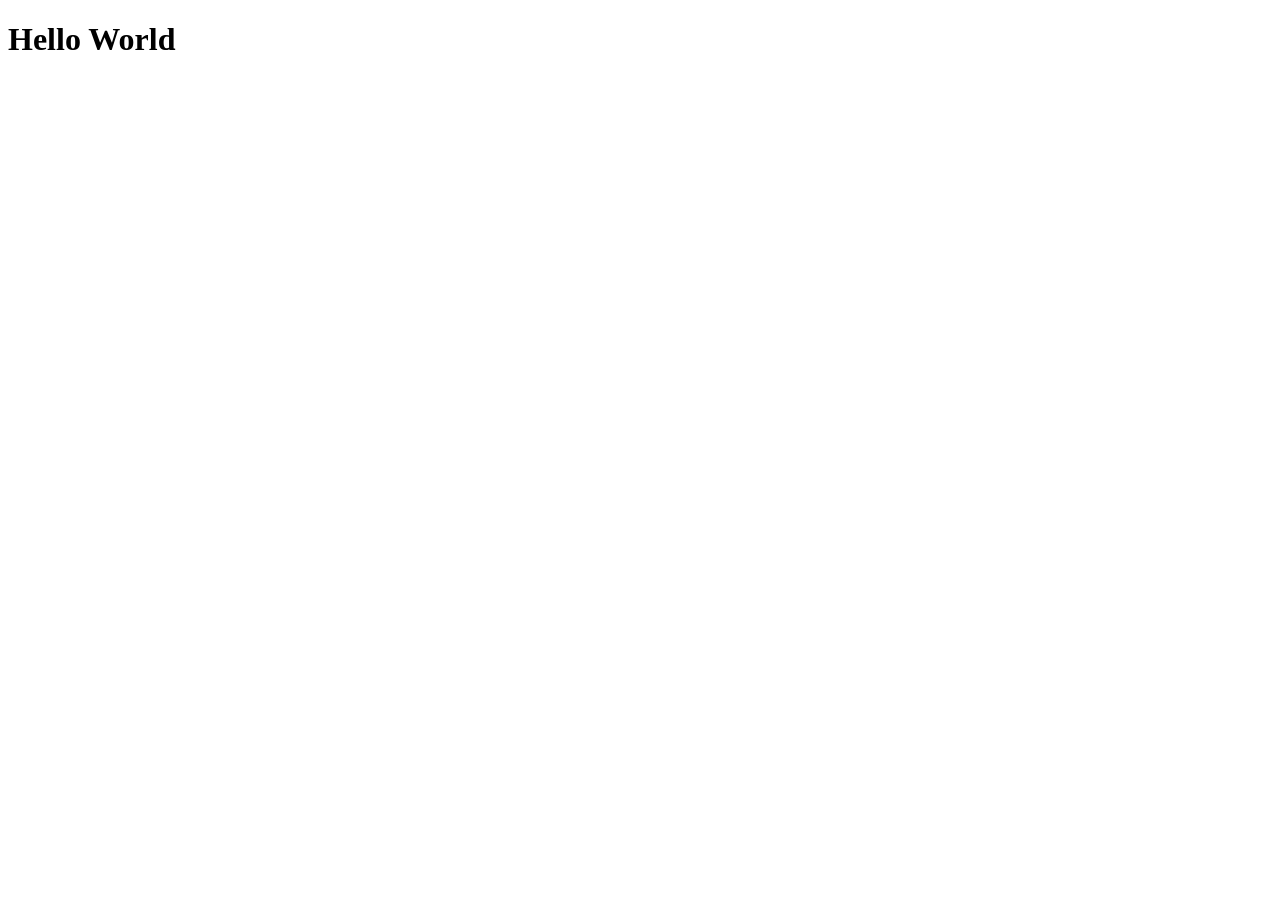
==== index.html @ 1a9d36b6 "first version with a hello world" ====
<!DOCTYPE html>
<html lang='en'>
<head>
    <meta charset='utf-8'>
    <meta name='viewport' content='width=device-width, initial-scale=1'>
    <title>Page Title</title>
    <link rel='stylesheet' href='main.css'>
</head>
<body>
    <h1>Hello World</h1>
</body>
</html>
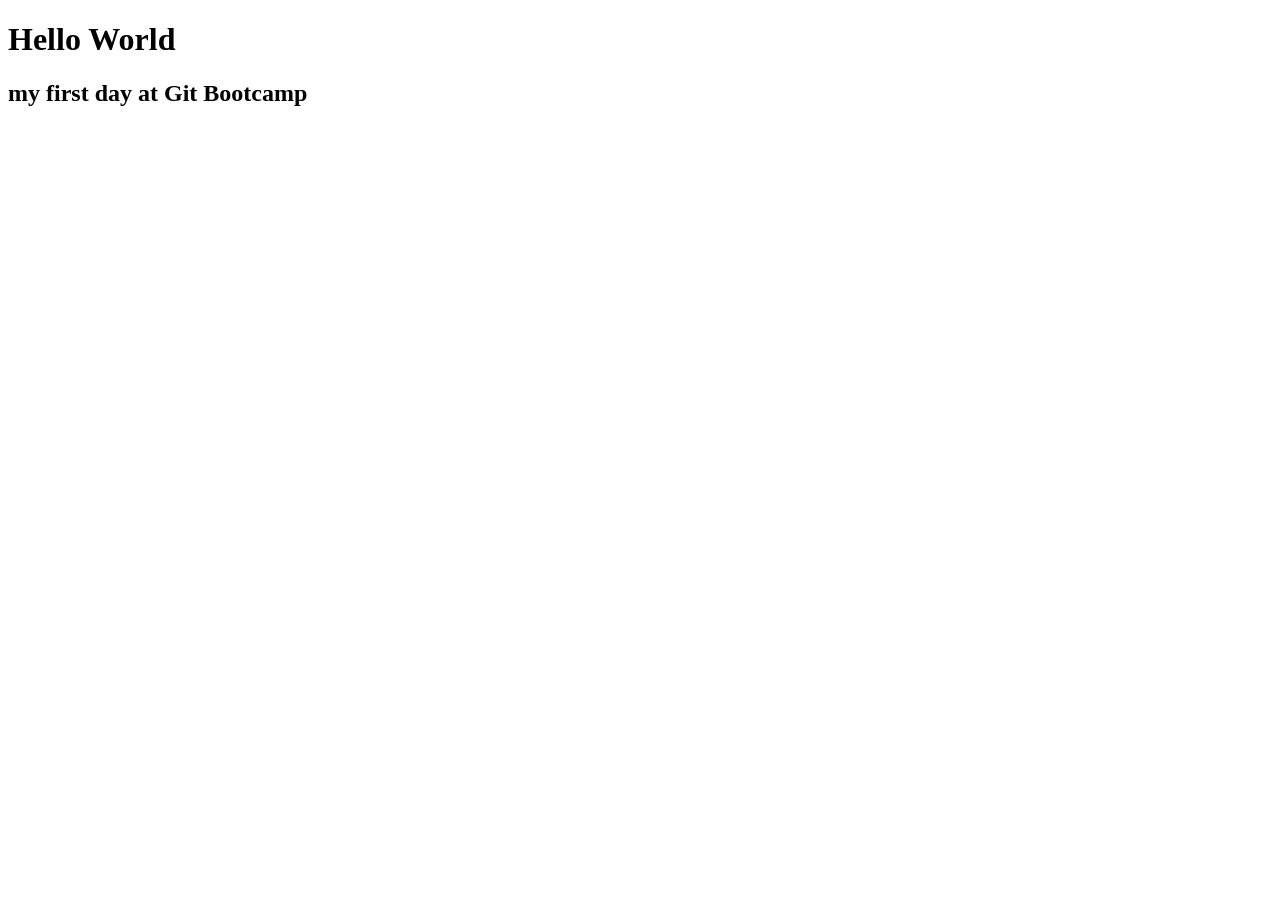
==== commit a77e159a: "added home page, added details to index page" ====
--- a/index.html
+++ b/index.html
@@ -8,5 +8,6 @@
 </head>
 <body>
     <h1>Hello World</h1>
+    <h2>my first day at Git Bootcamp</h2>
 </body>
 </html>
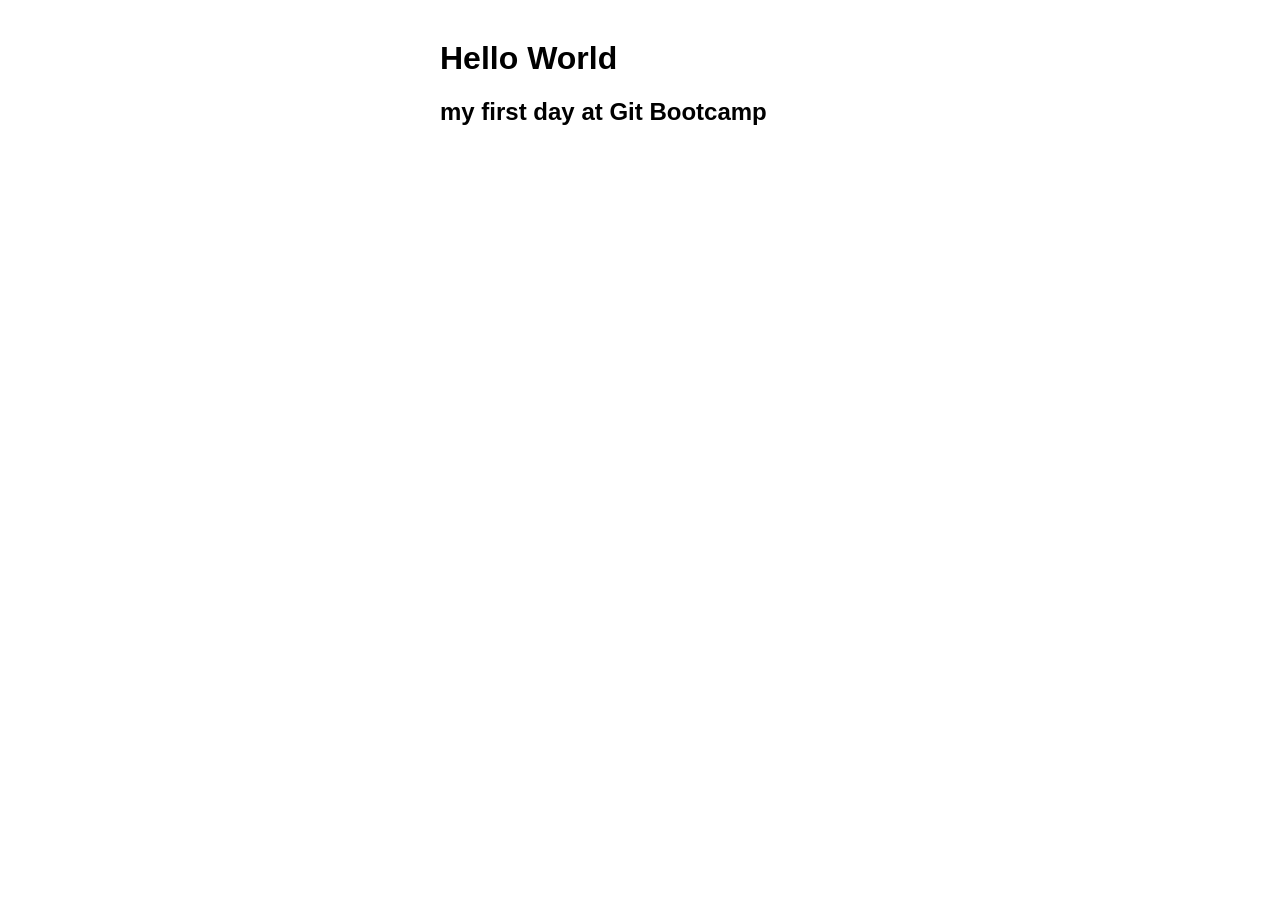
==== commit 553e519b: "added style sheet" ====
--- a/index.html
+++ b/index.html
@@ -1,6 +1,7 @@
 <!DOCTYPE html>
 <html lang='en'>
 <head>
+    <link rel="stylesheet"  href="style.css">
     <meta charset='utf-8'>
     <meta name='viewport' content='width=device-width, initial-scale=1'>
     <title>Page Title</title>
--- a/style.css
+++ b/style.css
@@ -0,0 +1,9 @@
+body{
+    font-family: Arial, Helvetica, sans-serif;
+    max-width: 400px;
+    margin: 40px auto;
+}
+
+h1{
+    color: black;
+}
